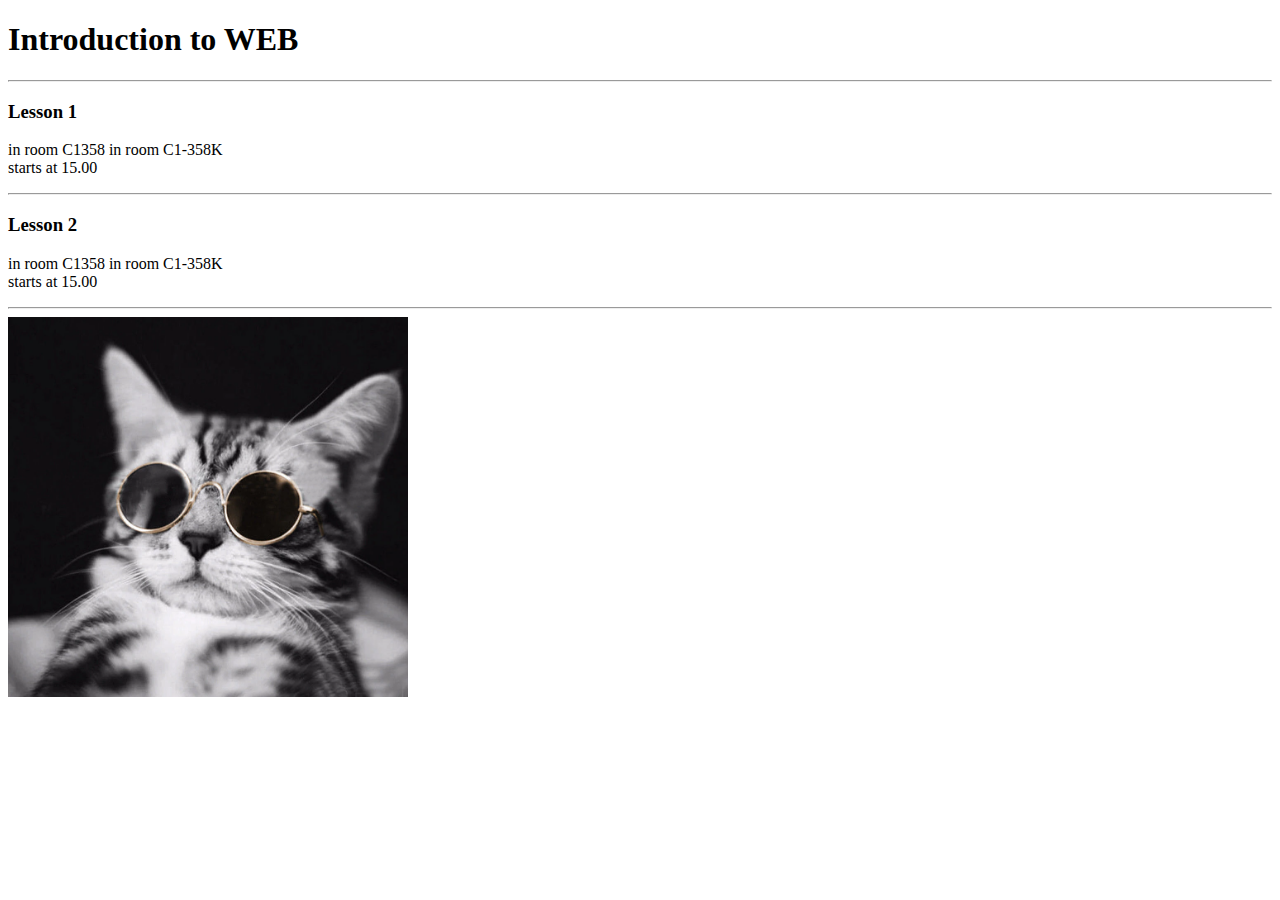
==== first.html @ d9b08a3a "Add files via upload" ====
<!DOCTYPE html>
<html lang="en">
<head>
  <meta charset="UTF-8">
  <meta name="viewport" content="width=device-width, initial-scale=1.0">
  <meta http-equiv="X-UA-Compatible" content="ie=edge">
  <link rel="stylesheet" href="theme.css">
  <title>IT-1902</title>
</head>

<body>
    <h1>Introduction to WEB</h1>
  <hr>
  <p><h3>Lesson 1 </h3> in room C1358 in room C1-358K <br> starts at 15.00</p>
  <hr>
  <p><h3>Lesson 2 </h3> in room C1358 in room C1-358K <br> starts at 15.00</p>
  <hr>
  <img src="pic1.png" width="400px" alt="">
</body>
</html>
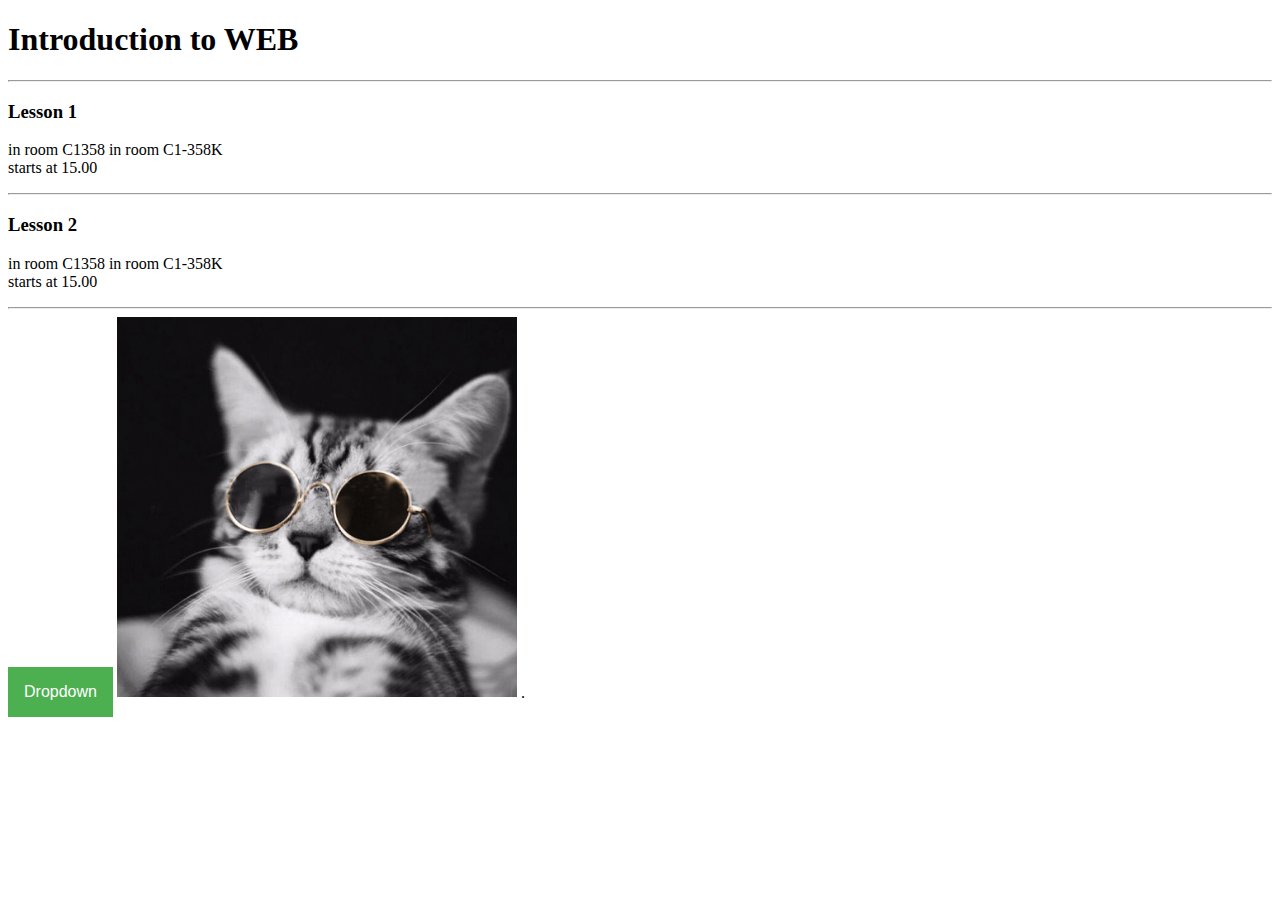
==== commit be906173: "10.01" ====
--- a/first.html
+++ b/first.html
@@ -4,17 +4,36 @@
   <meta charset="UTF-8">
   <meta name="viewport" content="width=device-width, initial-scale=1.0">
   <meta http-equiv="X-UA-Compatible" content="ie=edge">
-  <link rel="stylesheet" href="theme.css">
+  <link rel="stylesheet" href="style.css">
+  <link rel="icon" href="favicon.ico" type="image/x-icon">
   <title>IT-1902</title>
 </head>
 
 <body>
-    <h1>Introduction to WEB</h1>
+  <h1>Introduction to WEB</h1>
   <hr>
   <p><h3>Lesson 1 </h3> in room C1358 in room C1-358K <br> starts at 15.00</p>
   <hr>
   <p><h3>Lesson 2 </h3> in room C1358 in room C1-358K <br> starts at 15.00</p>
   <hr>
+
+  <div class="dropdown">
+  <button id="myBtn" class="dropbtn">Dropdown</button>
+  <div id="myDropdown" class="dropdown-content">
+    <a href="#home">Home</a>
+    <a href="#about">About</a>
+    <a href="#contact">Contact</a>
+  </div>
+</div>
+
+<script>
+document.getElementById("myBtn").onclick = function() {myFunction()};
+
+function myFunction() {
+  document.getElementById("myDropdown").classList.toggle("show");
+}
+</script>
+
   <img src="pic1.png" width="400px" alt="">
 </body>
-</html>
+</html>.
--- a/style.css
+++ b/style.css
@@ -0,0 +1,37 @@
+.dropbtn {
+  background-color: #4CAF50;
+  color: white;
+  padding: 16px;
+  font-size: 16px;
+  border: none;
+  cursor: pointer;
+}
+
+.dropbtn:hover, .dropbtn:focus {
+  background-color: #3e8e41;
+}
+
+.dropdown {
+  position: relative;
+  display: inline-block;
+}
+
+.dropdown-content {
+  display: none;
+  position: absolute;
+  background-color: #f9f9f9;
+  min-width: 160px;
+  overflow: auto;
+  box-shadow: 0px 8px 16px 0px rgba(0,0,0,0.2);
+}
+
+.dropdown-content a {
+  color: black;
+  padding: 12px 16px;
+  text-decoration: none;
+  display: block;
+}
+
+.dropdown-content a:hover {background-color: #f1f1f1}
+
+.show {display:block;}
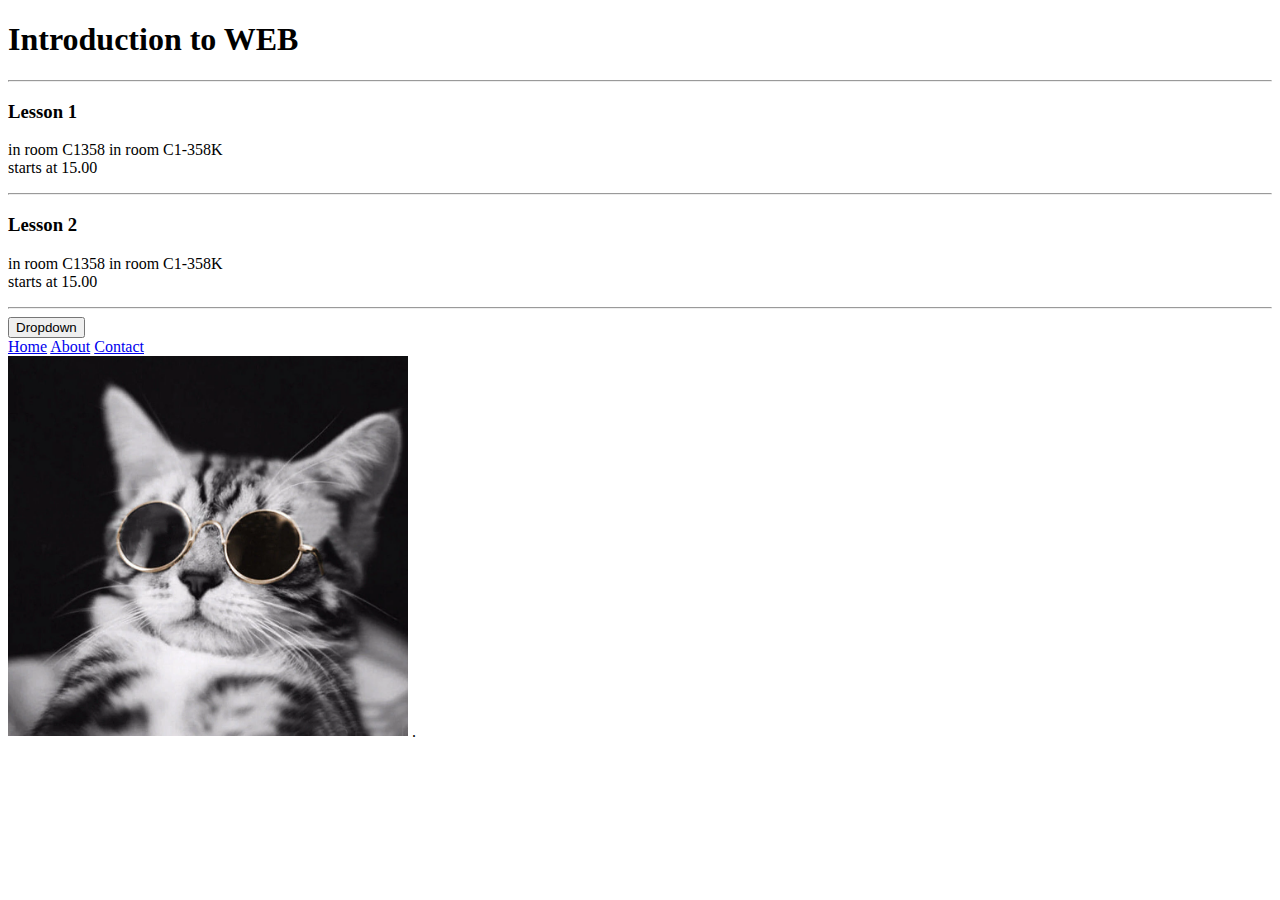
==== commit 756a50b2: "midterm progress 5%" ====
--- a/first.html
+++ b/first.html
@@ -4,7 +4,7 @@
   <meta charset="UTF-8">
   <meta name="viewport" content="width=device-width, initial-scale=1.0">
   <meta http-equiv="X-UA-Compatible" content="ie=edge">
-  <link rel="stylesheet" href="style.css">
+  <link rel="stylesheet" href="css/style.css">
   <link rel="icon" href="favicon.ico" type="image/x-icon">
   <title>IT-1902</title>
 </head>
@@ -26,6 +26,8 @@
   </div>
 </div>
 
+
+
 <script>
 document.getElementById("myBtn").onclick = function() {myFunction()};
 
@@ -34,6 +36,6 @@
 }
 </script>
 
-  <img src="pic1.png" width="400px" alt="">
+  <img src="pics/pic1.png" width="400px" alt="">
 </body>
 </html>.
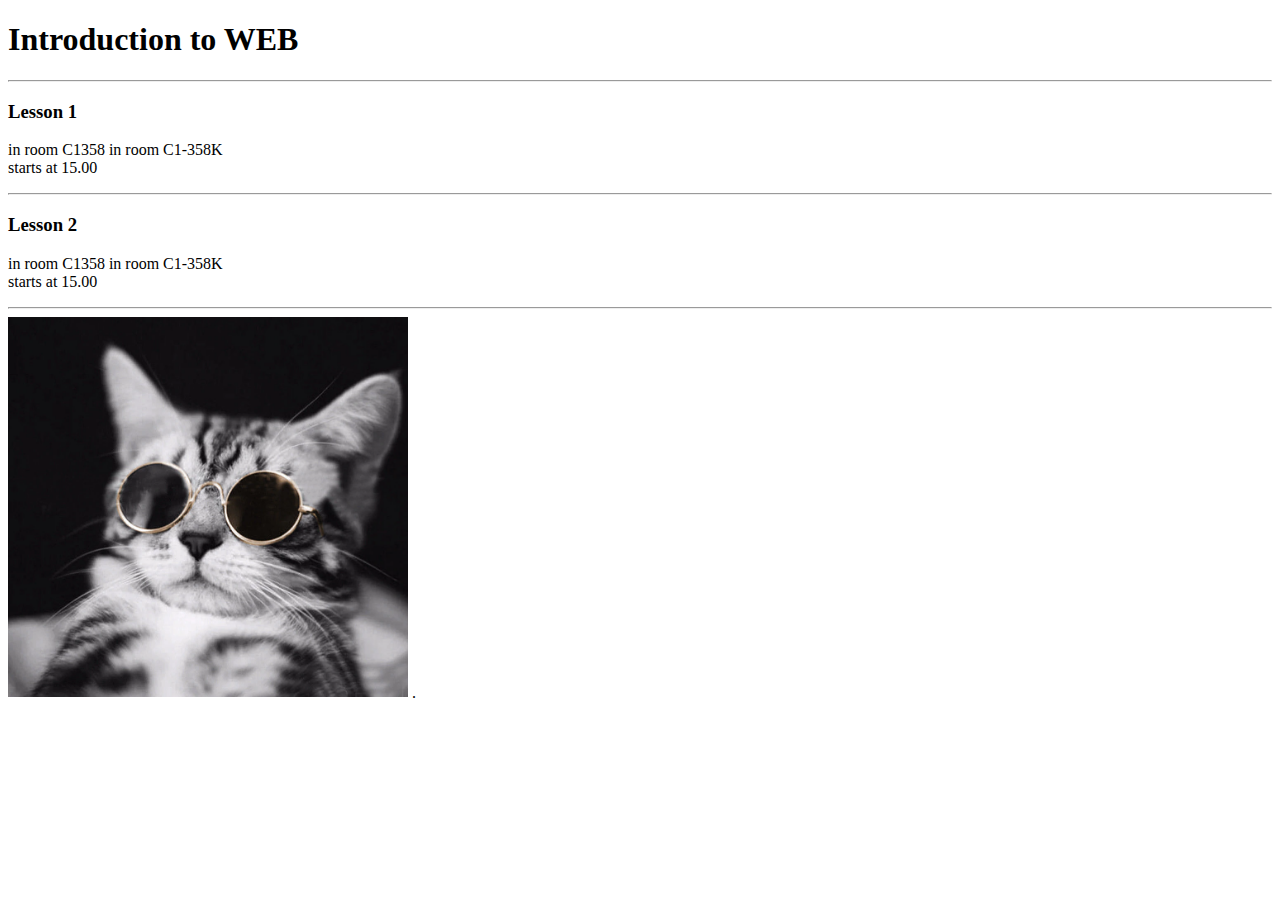
==== commit 67cb49db: "midterm 15%" ====
--- a/first.html
+++ b/first.html
@@ -4,7 +4,7 @@
   <meta charset="UTF-8">
   <meta name="viewport" content="width=device-width, initial-scale=1.0">
   <meta http-equiv="X-UA-Compatible" content="ie=edge">
-  <link rel="stylesheet" href="css/style.css">
+  <link rel="stylesheet" href="style.css">
   <link rel="icon" href="favicon.ico" type="image/x-icon">
   <title>IT-1902</title>
 </head>
@@ -17,24 +17,24 @@
   <p><h3>Lesson 2 </h3> in room C1358 in room C1-358K <br> starts at 15.00</p>
   <hr>
 
-  <div class="dropdown">
+  <!-- <div class="dropdown">
   <button id="myBtn" class="dropbtn">Dropdown</button>
   <div id="myDropdown" class="dropdown-content">
     <a href="#home">Home</a>
     <a href="#about">About</a>
     <a href="#contact">Contact</a>
   </div>
-</div>
+</div> -->
 
-
-
-<script>
+<!-- <script>
 document.getElementById("myBtn").onclick = function() {myFunction()};
 
 function myFunction() {
   document.getElementById("myDropdown").classList.toggle("show");
 }
-</script>
+</script> -->
+
+
 
   <img src="pics/pic1.png" width="400px" alt="">
 </body>
--- a/style.css
+++ b/style.css
@@ -0,0 +1,37 @@
+.dropbtn {
+  background-color: #4CAF50;
+  color: white;
+  padding: 16px;
+  font-size: 16px;
+  border: none;
+  cursor: pointer;
+}
+
+.dropbtn:hover, .dropbtn:focus {
+  background-color: #3e8e41;
+}
+
+.dropdown {
+  position: relative;
+  display: inline-block;
+}
+
+.dropdown-content {
+  display: none;
+  position: absolute;
+  background-color: #f9f9f9;
+  min-width: 160px;
+  overflow: auto;
+  box-shadow: 0px 8px 16px 0px rgba(0,0,0,0.2);
+}
+
+.dropdown-content a {
+  color: black;
+  padding: 12px 16px;
+  text-decoration: none;
+  display: block;
+}
+
+.dropdown-content a:hover {background-color: #f1f1f1}
+
+.show {display:block;}
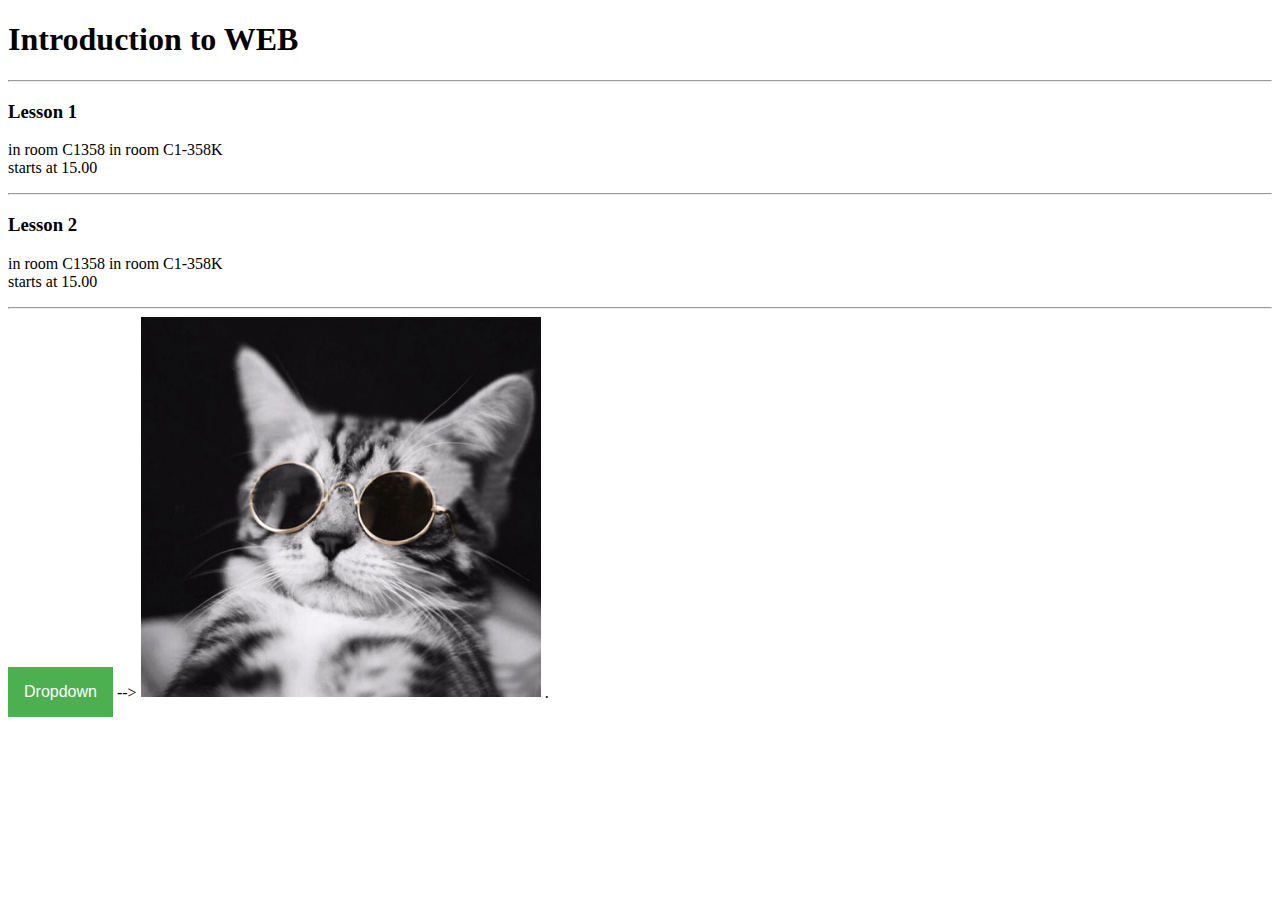
==== commit 1053aad3: "21.01" ====
--- a/first.html
+++ b/first.html
@@ -17,22 +17,22 @@
   <p><h3>Lesson 2 </h3> in room C1358 in room C1-358K <br> starts at 15.00</p>
   <hr>
 
-  <!-- <div class="dropdown">
+  <div class="dropdown">
   <button id="myBtn" class="dropbtn">Dropdown</button>
   <div id="myDropdown" class="dropdown-content">
-    <a href="#home">Home</a>
+    <a href="#Home">Home</a>
     <a href="#about">About</a>
     <a href="#contact">Contact</a>
   </div>
 </div> -->
 
-<!-- <script>
+<script>
 document.getElementById("myBtn").onclick = function() {myFunction()};
 
 function myFunction() {
   document.getElementById("myDropdown").classList.toggle("show");
 }
-</script> -->
+</script>
 
 
 
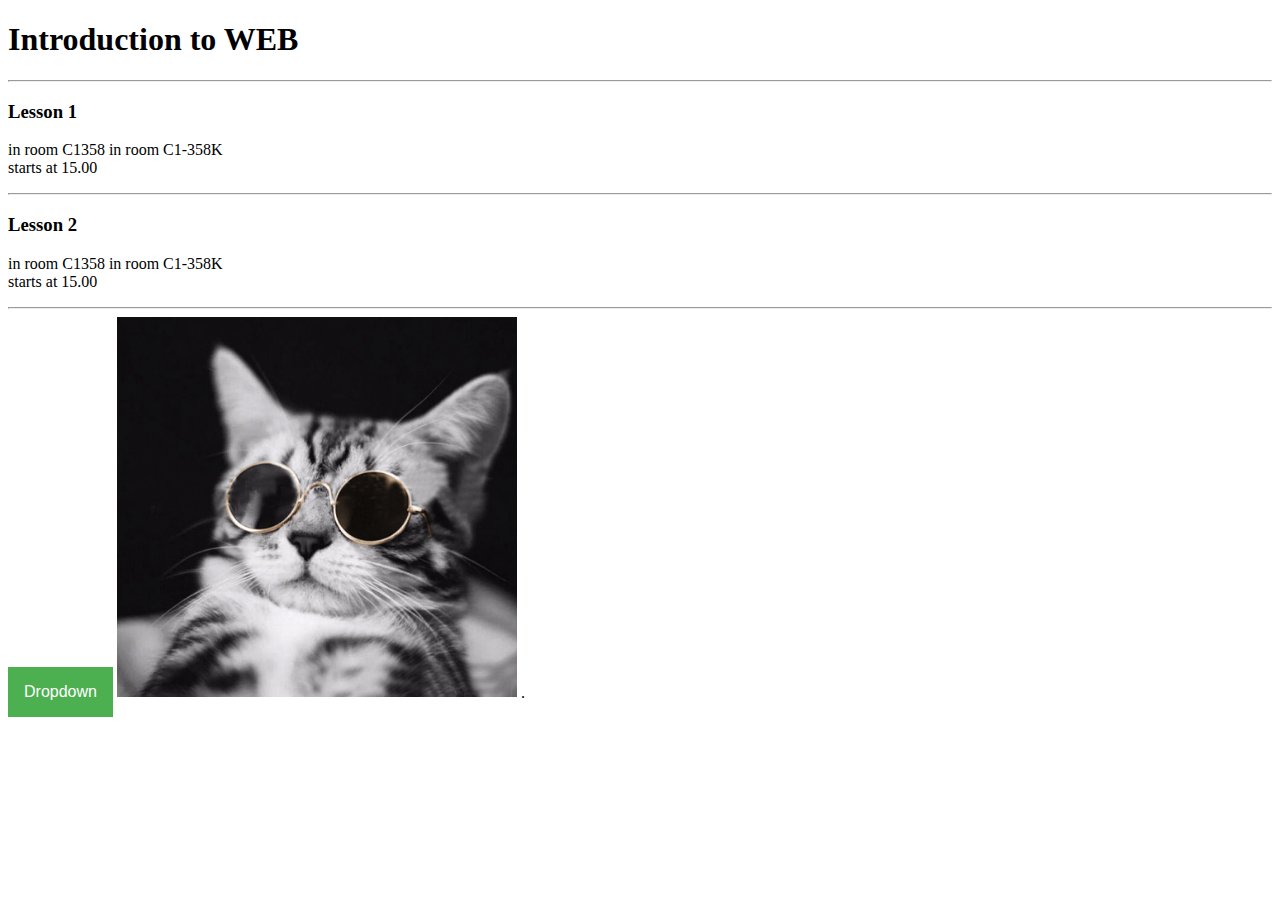
==== commit 0acbf1ce: "26.01" ====
--- a/first.html
+++ b/first.html
@@ -24,7 +24,7 @@
     <a href="#about">About</a>
     <a href="#contact">Contact</a>
   </div>
-</div> -->
+</div>
 
 <script>
 document.getElementById("myBtn").onclick = function() {myFunction()};
